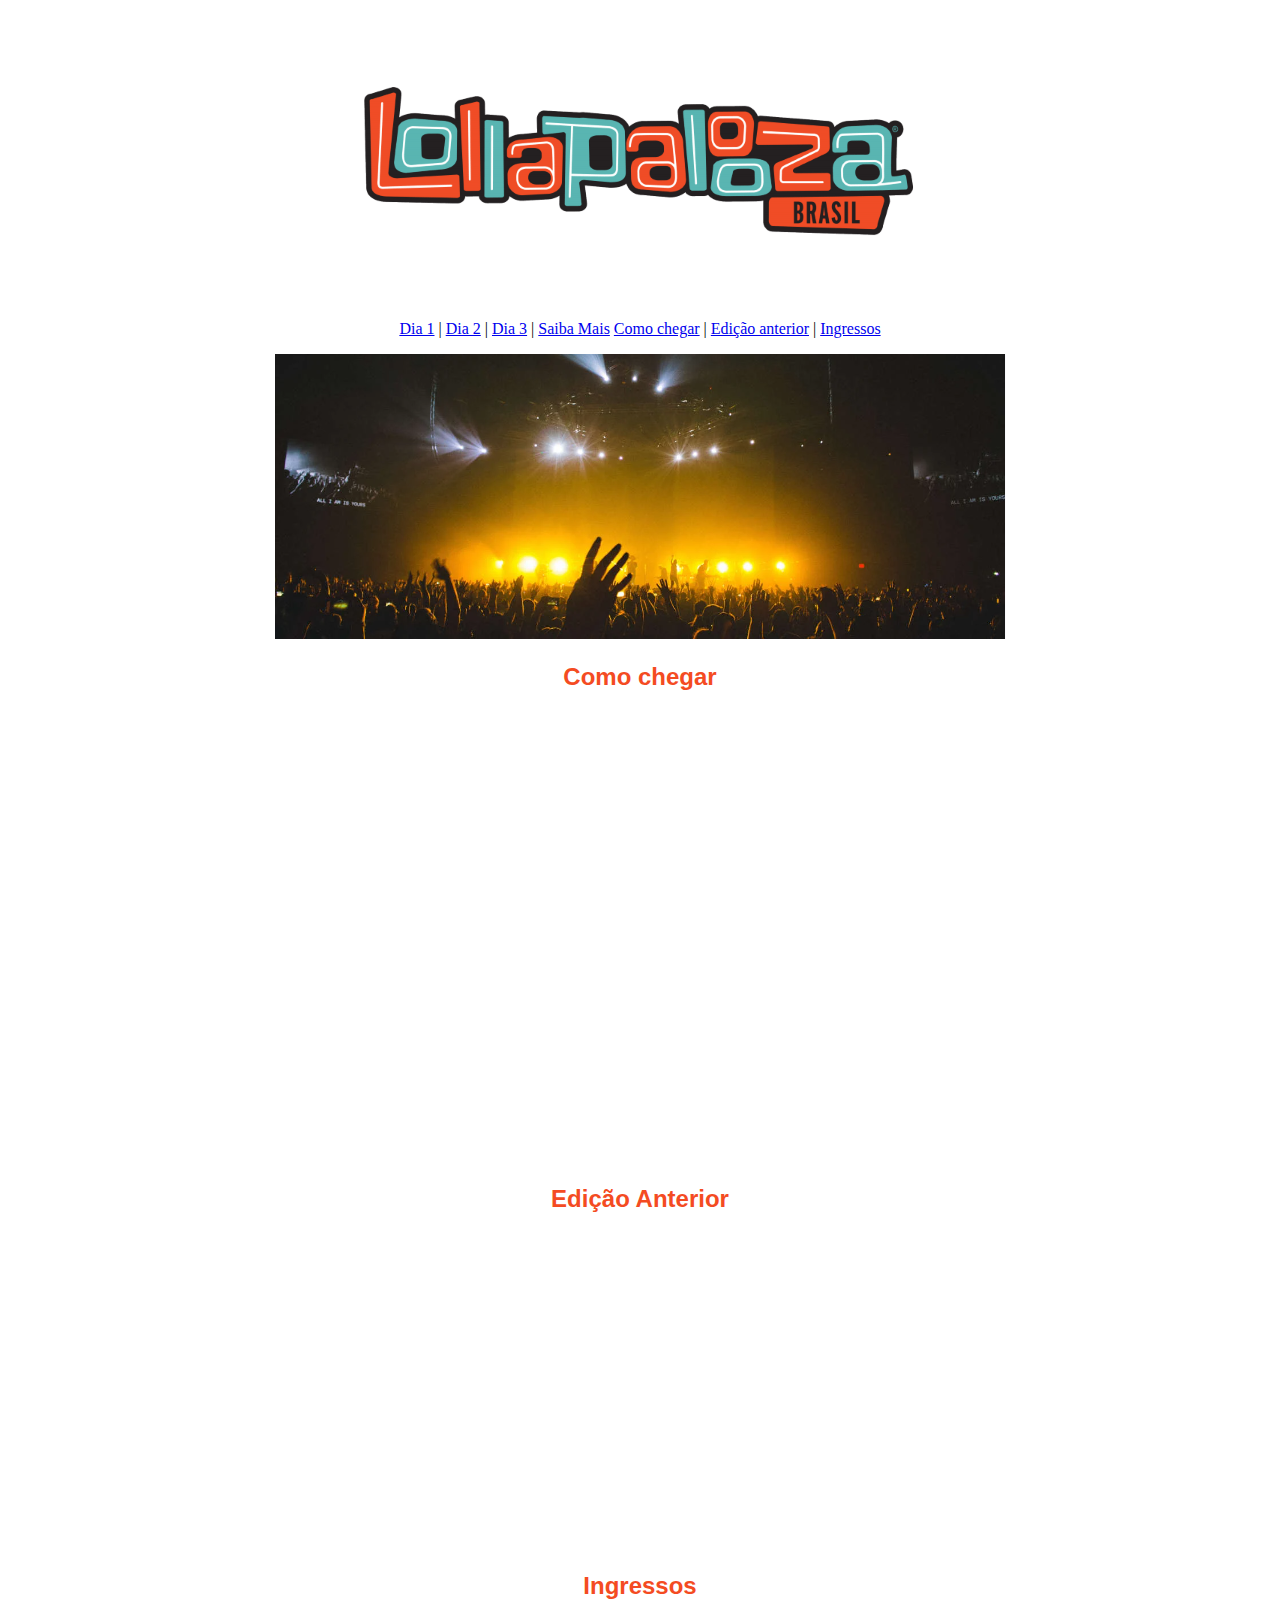
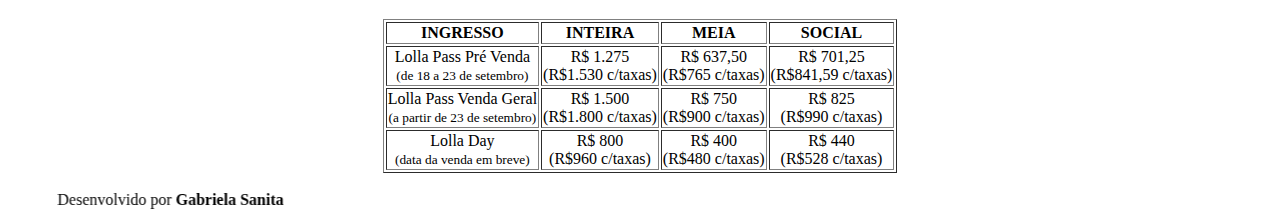
==== index.html @ c228aa8c "Site pronto" ====
<!DOCTYPE html>
<html lang="pt-br">
<head>
    <meta charset="UTF-8">
    <meta name="viewport" content="width=device-width, initial-scale=1.0">
    <title>LamaPalooza</title>
    <link rel="stylesheet" href="estilo.css">
</head>
<body style="text-align:center">
    <img src="lollapalooza-brasil-logo.png" alt="logo lollapalooza">
    <nav>
        <a href="dia01.html">Dia 1</a> |
        <a href="dia02.html">Dia 2</a> |
        <a href="dia03.html">Dia 3</a> |
        <a href="https://www.google.com/search?q=lollapalooza" target="_blank">Saiba Mais</a>
        <a href="#como-chegar">Como chegar</a> |
        <a href="#edicao-anterior">Edição anterior</a> |
        <a href="#ingressos">Ingressos</a>
    </nav>
    <p>
        <img src="plateialolla.PNG" alt="plateia lollapalooza">
    </p>
    <h2 class="titulo" id="como-chegar">Como chegar</h2>
    <iframe src="https://www.google.com/maps/embed?pb=!1m14!1m8!1m3!1d14612.776472038056!2d-46.69923!3d-23.704761!3m2!1i1024!2i768!4f13.1!3m3!1m2!1s0x94ce4fc83e9584af%3A0x2ffcdc07da2ca5c0!2sAut%C3%B3dromo%20Jos%C3%A9%20Carlos%20Pace!5e0!3m2!1spt-BR!2sbr!4v1711665200845!5m2!1spt-BR!2sbr" width="600" height="450" style="border:0;" allowfullscreen="" loading="lazy" referrerpolicy="no-referrer-when-downgrade"></iframe>
    
    <h2 class="titulo" id="edicao-anterior">Edição Anterior</h2>
    <iframe width="560" height="315" src="https://www.youtube.com/embed/XKe106WAyYg?si=crSvFSehxp4SHAGZ" title="YouTube video player" frameborder="0" allow="accelerometer; autoplay; clipboard-write; encrypted-media; gyroscope; picture-in-picture; web-share" referrerpolicy="strict-origin-when-cross-origin" allowfullscreen></iframe>

    <h2 class="titulo" id="ingressos">Ingressos</h2>
    <table border="1" align="center"> 
    <tr>
            <th>INGRESSO</th>
            <th>INTEIRA</th>
            <th>MEIA</th>
            <th>SOCIAL</th>
            </tr>
        </tr>
        <tr>
            <td>Lolla Pass Pré Venda<br>
            <small> (de 18 a 23 de setembro)</small>
            </td>
            <td>R$ 1.275 <br> (R$1.530 c/taxas)</td>
            <td>R$ 637,50 <br> (R$765 c/taxas)</td>
            <td>R$ 701,25 <br> (R$841,59 c/taxas)</td>
        </tr>
        <tr>
            <td>Lolla Pass Venda Geral<br>
            <small> (a partir de 23 de setembro)</small>
            </td>
            <td>R$ 1.500 <br> (R$1.800 c/taxas)</td>
            <td>R$ 750 <br> (R$900 c/taxas)</td>
            <td>R$ 825 <br> (R$990 c/taxas)</td>
        </tr>
        <tr>
            <td>Lolla Day<br>
            <small> (data da venda em breve)</small>
            </td>
            <td>R$ 800 <br> (R$960 c/taxas)</td>
            <td>R$ 400 <br> (R$480 c/taxas)</td>
            <td>R$ 440 <br> (R$528 c/taxas)</td>
        </tr>

    </table> <br>

    <marquee direction="right" behavior="alternate">
        Desenvolvido por <strong>Gabriela Sanita</strong>
    </marquee>
</body>
</html>
---- estilo.css ----
body{
    text-align: center;
    
}
html{
    scroll-behavior: smooth;
 }
h1{
    font-family: Verdana, Geneva, Tahoma, sans-serif;
}
p{
    font-family: Arial, Helvetica, sans-serif;
    color:#54b6af
}
.titulo{
    font-family: Arial, Helvetica, sans-serif;
    color: #f44b22
}
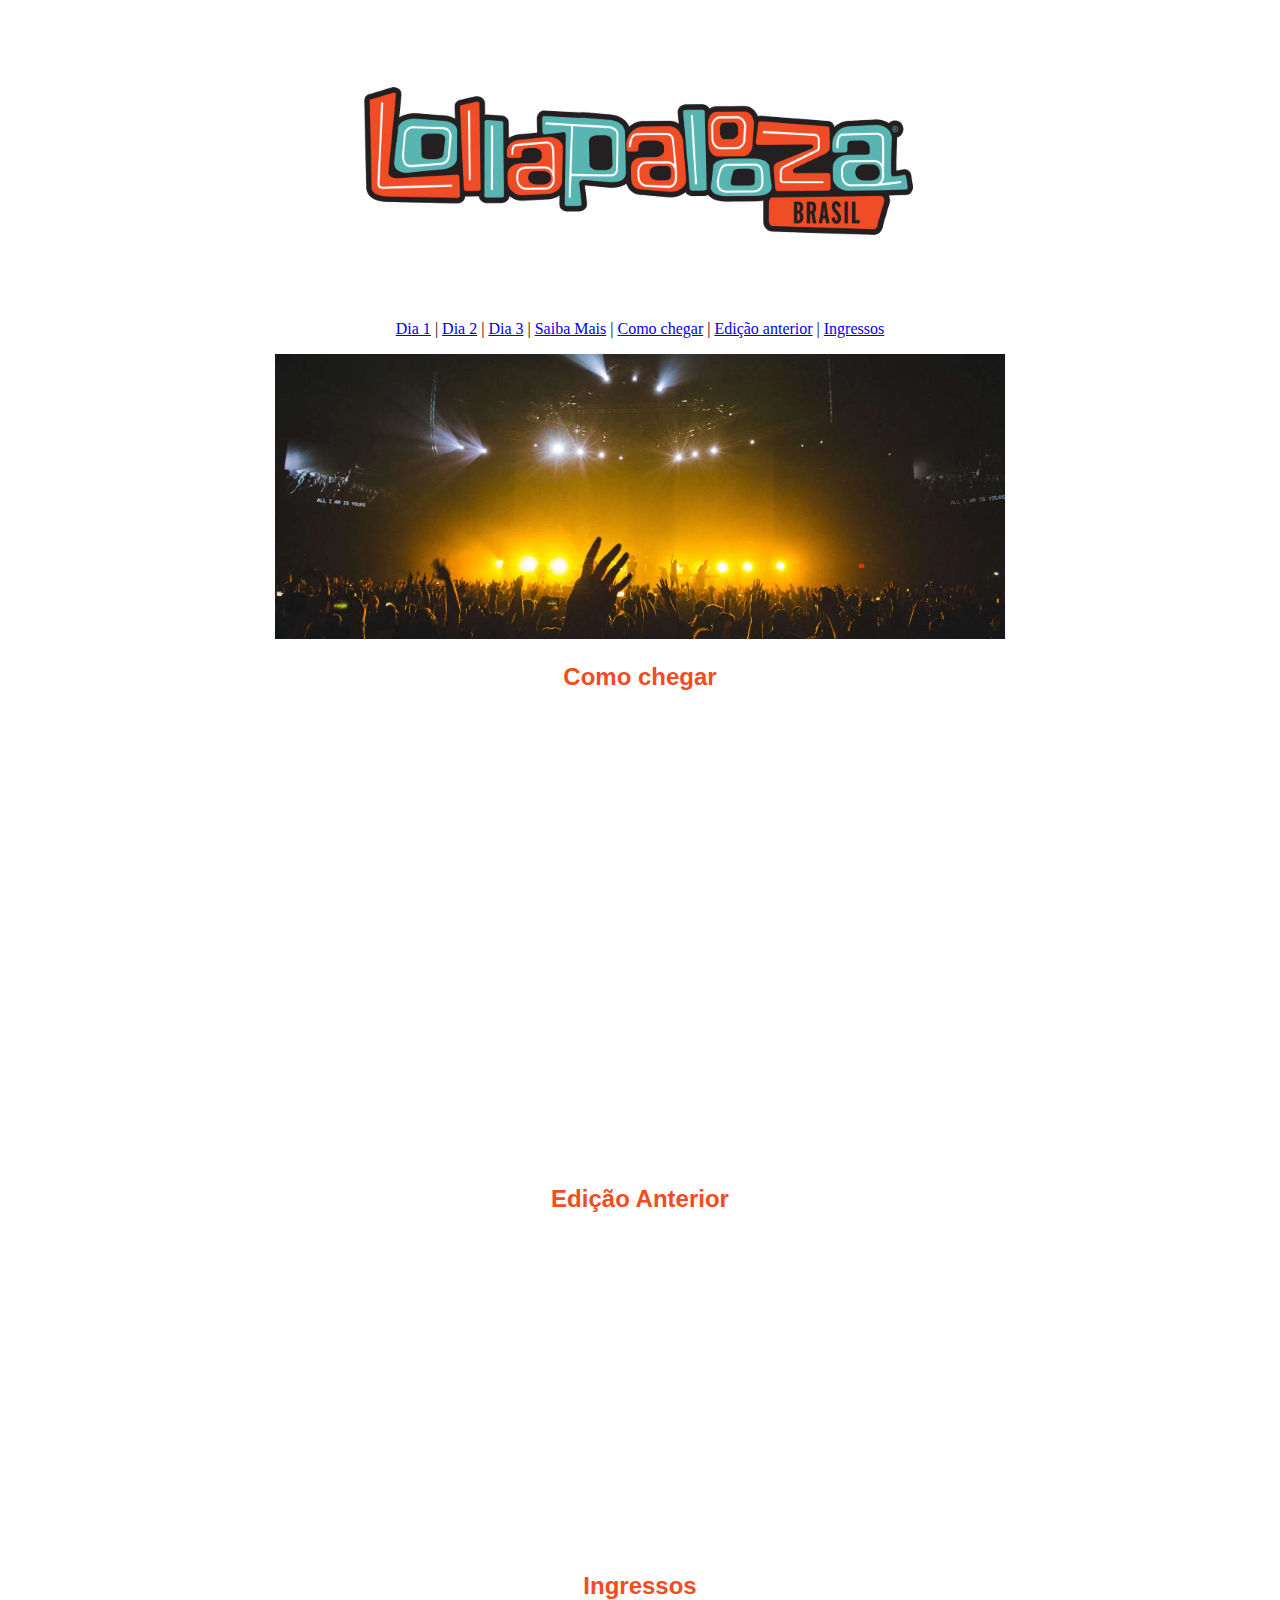
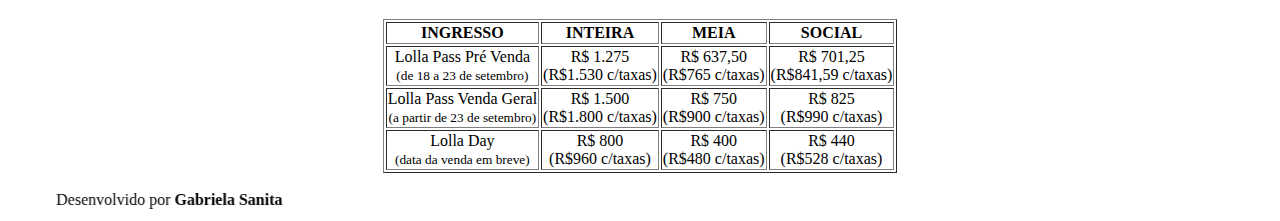
==== commit a6c2a31e: "Alterações 2" ====
--- a/index.html
+++ b/index.html
@@ -12,7 +12,7 @@
         <a href="dia01.html">Dia 1</a> |
         <a href="dia02.html">Dia 2</a> |
         <a href="dia03.html">Dia 3</a> |
-        <a href="https://www.google.com/search?q=lollapalooza" target="_blank">Saiba Mais</a>
+        <a href="https://www.google.com/search?q=lollapalooza" target="_blank">Saiba Mais</a> |
         <a href="#como-chegar">Como chegar</a> |
         <a href="#edicao-anterior">Edição anterior</a> |
         <a href="#ingressos">Ingressos</a>
